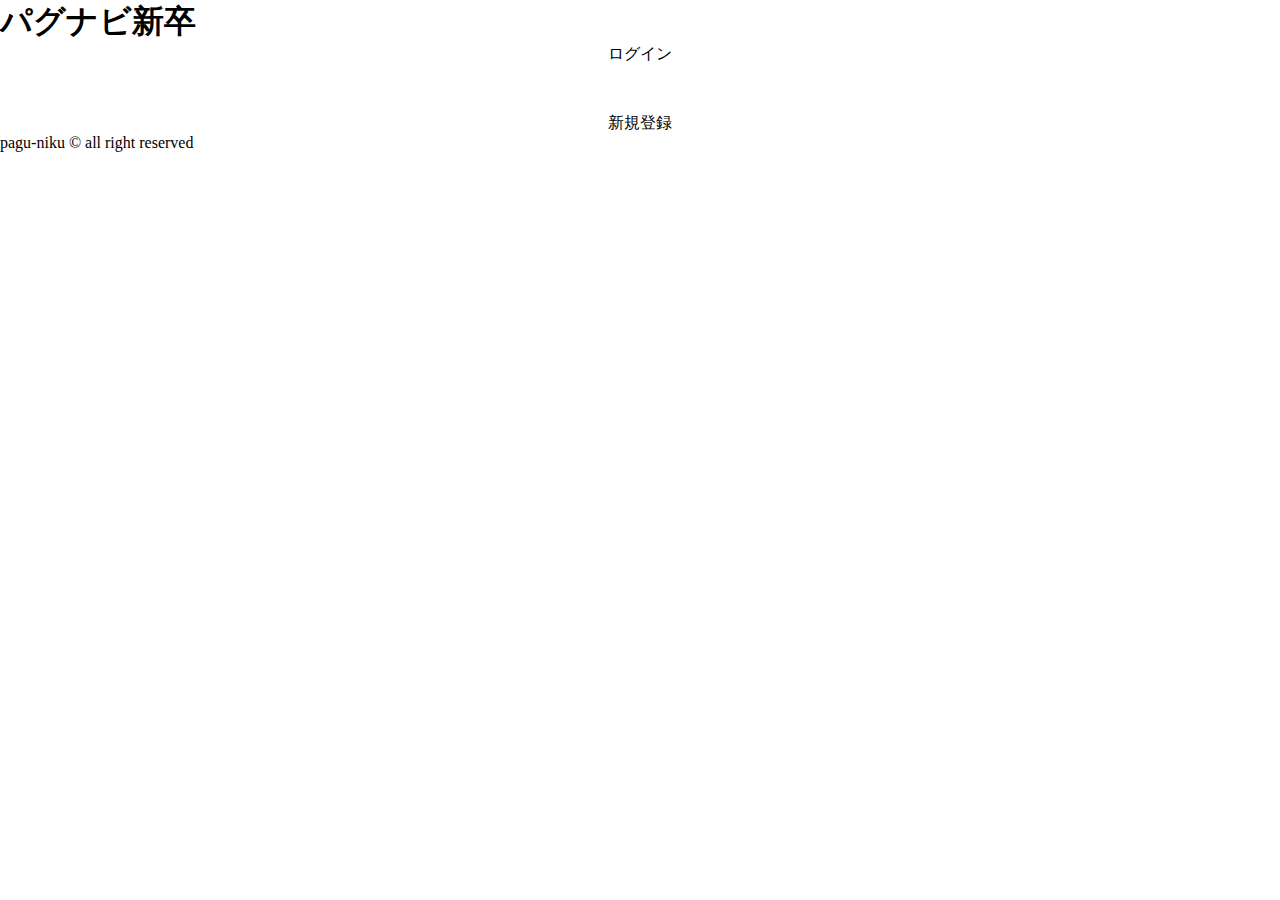
==== index.html @ 3d0595b7 "commit" ====
<!DOCTYPE html>
<html lang="ja">
<head>
  <meta charset="UTF-8">
  <meta name="viewport" content="width=device-width, initial-scale=1.0">
  <meta http-equiv="X-UA-Compatible" content="ie=edge">
  <title>パグナビ</title>
  <link rel="stylesheet" href="css/style.css">
</head>
<body>
  <header class="middle">
    <h1>パグナビ新卒</h1>
  </header>
  
  <div class="wrapper middle">
    <div class="inner">
      <a href="#" class="button middle">
        <div>
          <p>ログイン</p>
        </div>
      </a>
      <a href="sign-up.html" class="button middle newer">
        <div>
          <p>新規登録</p>
        </div>
      </a>
    </div>
  </div>

  <footer class="middle">
    <p>pagu-niku © all right reserved</p>
  </footer>
</body>
</html>
---- css/style.css ----
* {
  margin: 0;
  padding: 0;
}

:root {
  --main-bg-color: rgb(17, 101, 227);
  --footer-bg-color: rgb(116, 116, 116);
}

body {
  width: 100vw;
  height: 100vh;
}

a {
  text-decoration: none;
  color: black;
}

.middle {
  display: grid;
  align-items: center;
}

.inner {
  display: grid;
  grid-template-columns: 1;
  justify-items: center;
  row-gap: 3em;
}

.wrapper {
  text-align: center;
}

@media screen and (max-width: 670px) {
  :root {
    --header-h: 10em;
    --footer-h: 4.85em;
    --button-h: 3.5em;
    --button-w: 70%;
    --button-txt: calc(var(--button-h) * 0.45);
  }

  .wrapper {
    height: calc(100vh - var(--header-h) - var(--footer-h));
  }

  header {
    height: var(--header-h);
    width: 100%;
    background-color: var(--main-bg-color, lightblue);
    text-align: center;
  }

  header > h1 {
    color: #fff;
  }

  .button {
    height: var(--button-h);
    width: var(--button-w);
    border: 2px solid var(--main-bg-color, lightblue);
    border-radius: 5px;
    color: var(--main-bg-color, lightblue);
  }

  .button p {
    font-size: var(--button-txt);
    font-weight: bold;
  }

  .newer {
    background-color: var(--main-bg-color, lightblue);
  }

  .newer p {
    color: #fff;
  }

  .form {
    width: var(--button-w);
    text-align: left;
  }

  .form input {
    width: 100%;
    height: 2.5em;
    font-size: 100%;
  }

  footer {
    position: absolute;
    height: var(--footer-h);
    width: 100%;
    bottom: 0;
    left: 0;
    text-align: center;
    background-color: var(--footer-bg-color, lightgray);
  }

  footer > p {
    color: #fff;
  }
}
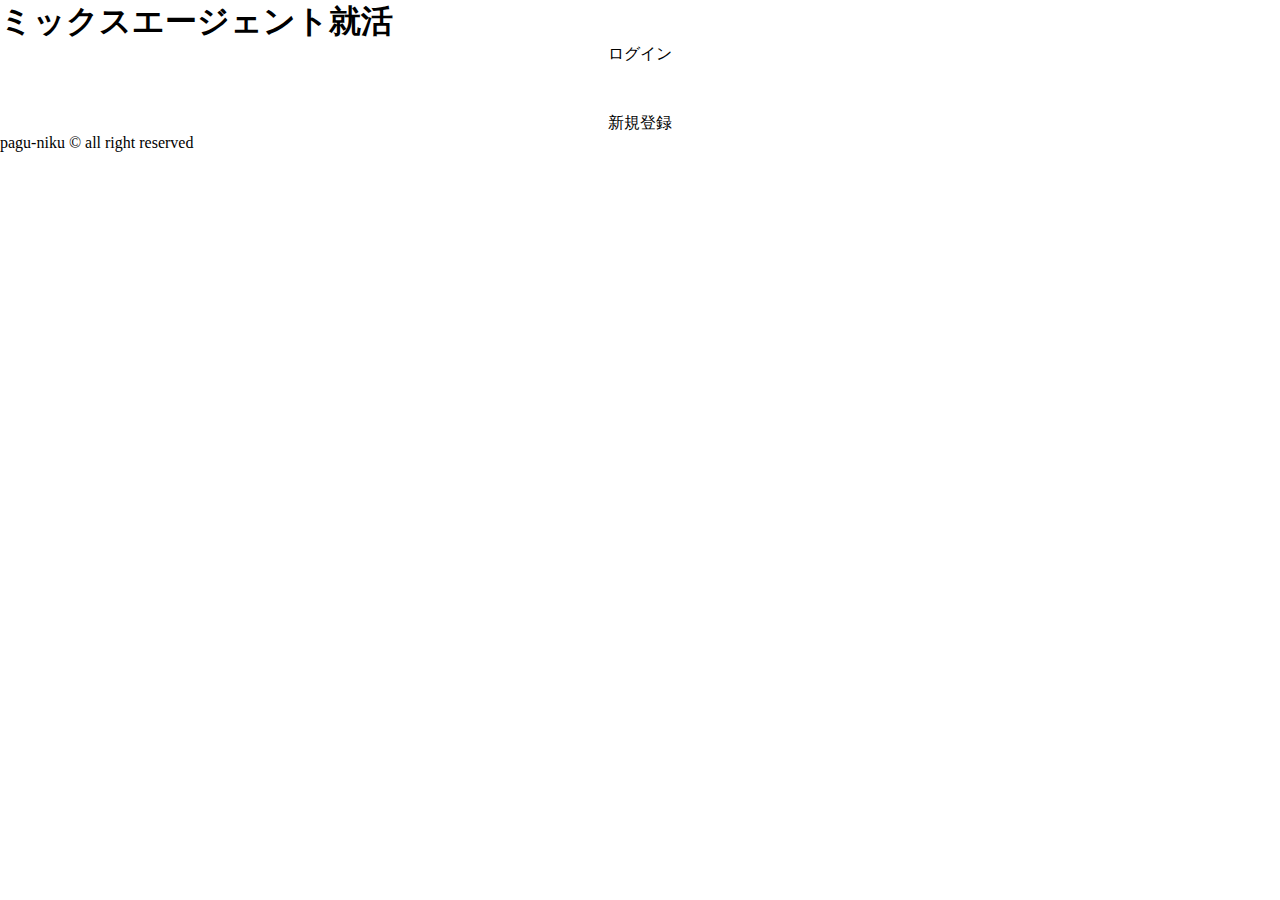
==== commit 807bbd58: "h1 font size" ====
--- a/index.html
+++ b/index.html
@@ -4,14 +4,14 @@
   <meta charset="UTF-8">
   <meta name="viewport" content="width=device-width, initial-scale=1.0">
   <meta http-equiv="X-UA-Compatible" content="ie=edge">
-  <title>パグナビ</title>
+  <title>ミックスエージェント</title>
   <link rel="stylesheet" href="css/style.css">
 </head>
 <body>
   <header class="middle">
-    <h1>パグナビ新卒</h1>
+    <h1>ミックスエージェント就活</h1>
   </header>
-  
+
   <div class="wrapper middle">
     <div class="inner">
       <a href="#" class="button middle">
--- a/css/style.css
+++ b/css/style.css
@@ -10,7 +10,8 @@
 
 body {
   width: 100vw;
-  height: 100vh;
+  /* height: 100vh; */
+  min-height: 800px;
 }
 
 a {
@@ -36,15 +37,19 @@
 
 @media screen and (max-width: 670px) {
   :root {
-    --header-h: 10em;
-    --footer-h: 4.85em;
+    --header-h: 8em;
+    --footer-h: 6.5em;
     --button-h: 3.5em;
     --button-w: 70%;
     --button-txt: calc(var(--button-h) * 0.45);
   }
 
   .wrapper {
-    height: calc(100vh - var(--header-h) - var(--footer-h));
+    min-height: calc(106vh - var(--header-h) - var(--footer-h));
+  }
+
+  .inner {
+    margin: var(--header-h) 0;
   }
 
   header {
@@ -56,6 +61,7 @@
 
   header > h1 {
     color: #fff;
+    font-size: 1.8em;
   }
 
   .button {
@@ -91,11 +97,11 @@
   }
 
   footer {
-    position: absolute;
+    /* position: absolute; */
     height: var(--footer-h);
     width: 100%;
-    bottom: 0;
-    left: 0;
+    /* bottom: 0;
+    left: 0; */
     text-align: center;
     background-color: var(--footer-bg-color, lightgray);
   }
